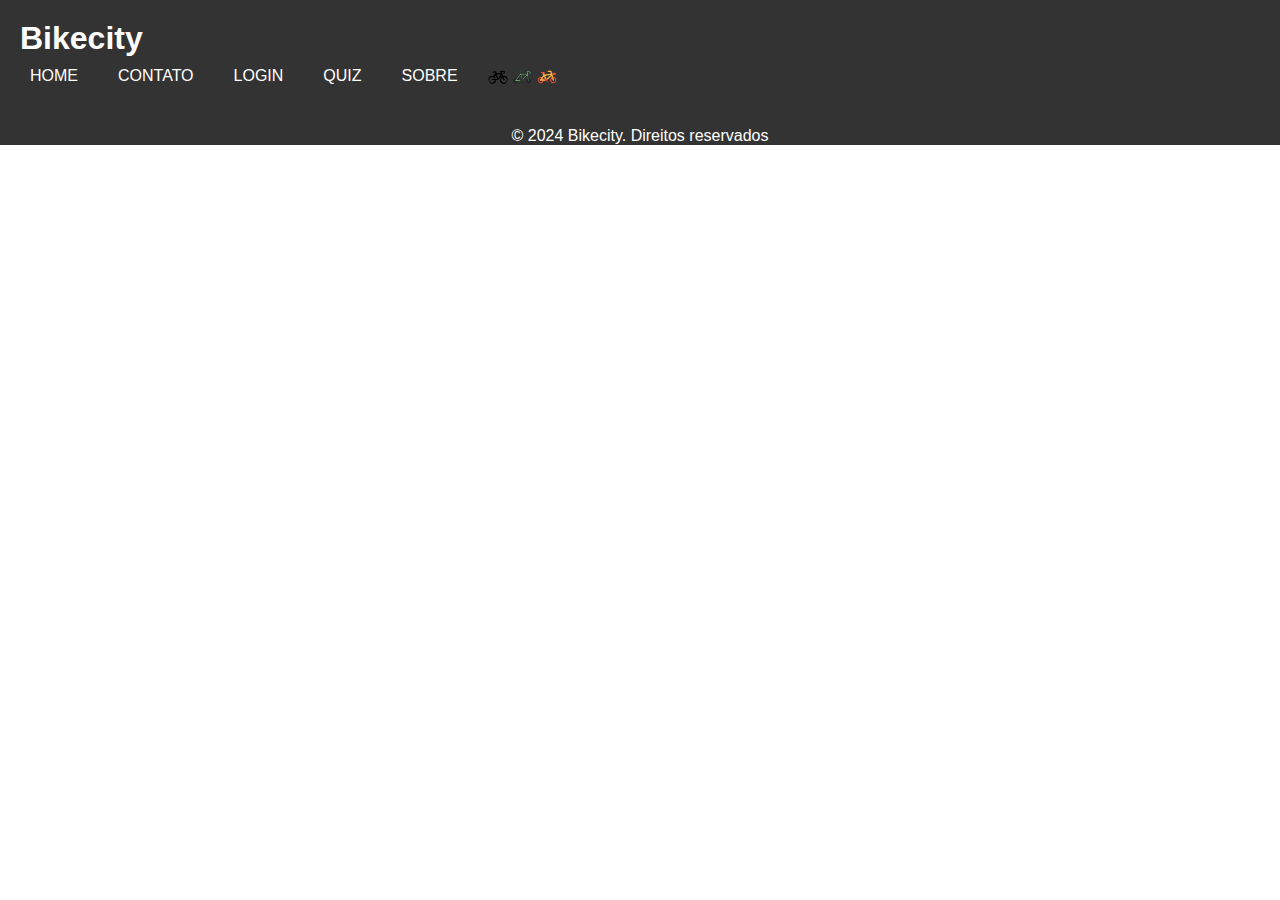
==== contato.html @ 52d2f212 "Criando as estruturas basicas das páginas html" ====
<!DOCTYPE html>
<html lang="pt-br">
<head>
    <meta charset="UTF-8">
    <meta name="viewport" content="width=device-width, initial-scale=1.0">
    <title>Contato</title>
    <link rel="stylesheet" href="./src/css/style.css">
</head>
<body>
    <header>
        <h1>Bikecity</h1>
        <nav>
            <ul>
                <li><a href="index.html">HOME</a></li>
                <li><a href="contato.html">CONTATO</a></li>
                <li><a href="login.html">LOGIN</a></li>
                <li><a href="quiz.html">QUIZ</a></li>
                <li><a href="sobre.html">SOBRE</a></li>
                <img src="./src/img/icon1.png" alt="opção 1" class="cor" onclick="trocar('black')">
                <img src="./src/img/icon2.png" alt="opção 2" class="cor" onclick="trocar('rgb(0, 63, 0)')">
                <img src="./src/img/icon3.png" alt="opção 2" class="cor" onclick="trocar('rgb(128, 83, 0)')">
            </ul>
        </nav>
    </header>
    <main>
        
    </main>
    <footer>
        <p>&copy; 2024 Bikecity. Direitos reservados</p>
    </footer>

    <!--CHAMA O JAVASCRIPT-->
    <script src="./src/script/script.js"></script>
</body>
</html>
---- src/css/style.css ----
/*CONFIG. GERAIS*/

*{
    margin:0;
    padding: 0;
}
body{
    background-color: #fff;
    font-family: Arial, sans-serif;
}
h1{
    color: white;
}
header{
    width: 100%;
    background-color: #333;
    padding: 20px;
}
nav{
    width: 100%;
    height: 50px;
    background-color: #333;
}
nav ul{
    list-style-type: none;
    margin: 0;
    padding: 0;
}
nav ul li{
    display: inline;
    margin-right: 20px;
    float: left;
}
nav a{
    padding: 10px;
    text-decoration: none;
    text-transform: uppercase;
    display: flex;
    justify-content: center;
    color:white

}
.cor{
    width: 20px;
    height: 20px;
    border-radius: 50px;
    margin-top: 10px;
    background: #333;
}
.cor:hover{
    background: white;
}
footer {
    background-color: #333;
    color: white;
    text-align: center;
    bottom: 0;
    width: 100%;
}

p{
    margin-left: 5%;
    margin-right: 5%;
}
#h2sobre{
    margin-left: 5%;
    margin-right: 5%;
}

/*CONFIG. SLIDESHOW*/
#imgbanner{
    width: 500px;
    margin-left: 30%;
}
section{
    background-color: white;
}

.slideshow-container {
    width: 10px;
    height: 10px;
    position: center;
    margin: auto;
}

.mySlides {
    display: none;
}

/*CONFIG. PRODUTOS*/

.product-container {
    display: flex;
    flex-wrap: wrap;
    justify-content: center;
}

.product-card {
    width: 300px;
    margin: 20px;
    padding: 20px;
    border: 1px solid black;
    border-radius: 1px;
    text-align: bottom;
}

.product-card img {
    max-width: 100%;
    height: auto;
}
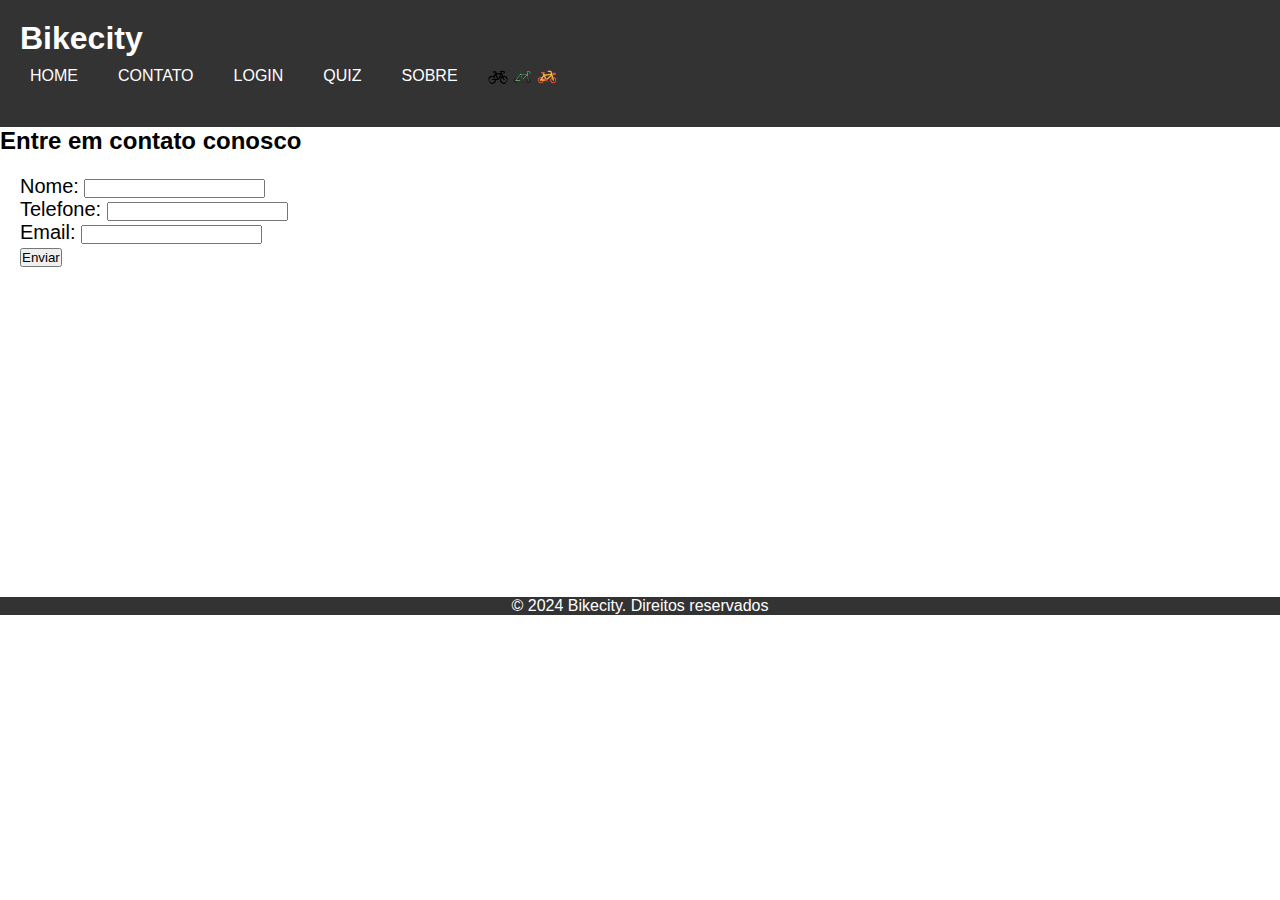
==== commit f3d6272d: "Configurando a página contato" ====
--- a/contato.html
+++ b/contato.html
@@ -23,6 +23,16 @@
         </nav>
     </header>
     <main>
+        <h2>Entre em contato conosco</h2>
+        <form id="contato" onsubmit="return validateForm()">
+            <label for="name">Nome:</label>
+            <input type="text" id="name" name="name" required><br>
+            <label for="phone">Telefone:</label>
+            <input type="tel" id="phone" name="phone" required><br>
+            <label for="email">Email:</label>
+            <input type="email" id="email" name="email" required><br>
+            <input type="submit" value="Enviar">
+        </form>
         
     </main>
     <footer>
--- a/src/css/style.css
+++ b/src/css/style.css
@@ -107,4 +107,11 @@
 .product-card img {
     max-width: 100%;
     height: auto;
+}
+
+#contato{
+    font-size: 20px;
+    margin-top: 20px;
+    margin-left: 20px;
+    margin-bottom: 330px;
 }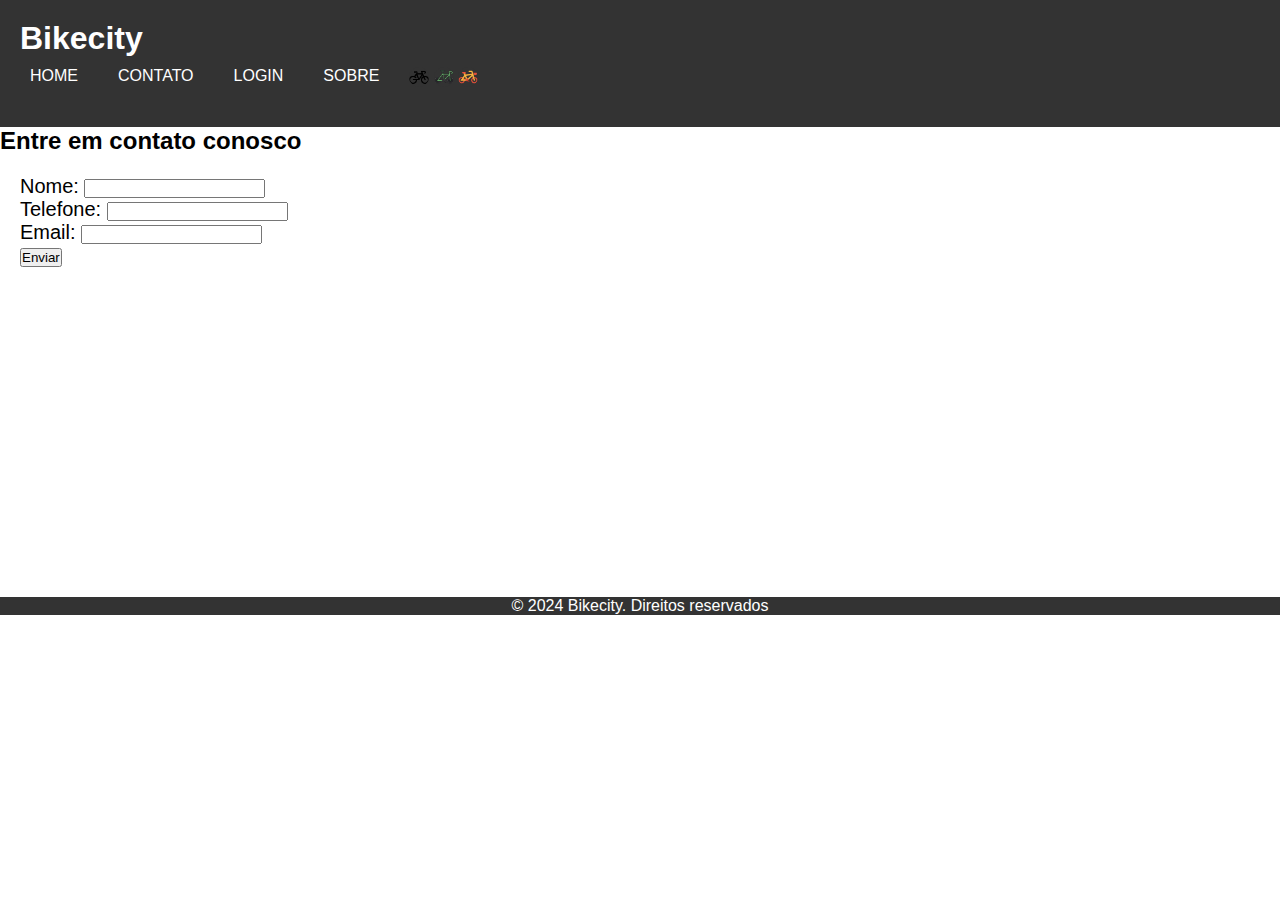
==== commit 03356442: "Removendo do cabeçalho o link para o quiz" ====
--- a/contato.html
+++ b/contato.html
@@ -14,7 +14,6 @@
                 <li><a href="index.html">HOME</a></li>
                 <li><a href="contato.html">CONTATO</a></li>
                 <li><a href="login.html">LOGIN</a></li>
-                <li><a href="quiz.html">QUIZ</a></li>
                 <li><a href="sobre.html">SOBRE</a></li>
                 <img src="./src/img/icon1.png" alt="opção 1" class="cor" onclick="trocar('black')">
                 <img src="./src/img/icon2.png" alt="opção 2" class="cor" onclick="trocar('rgb(0, 63, 0)')">
--- a/src/css/style.css
+++ b/src/css/style.css
@@ -114,4 +114,16 @@
     margin-top: 20px;
     margin-left: 20px;
     margin-bottom: 330px;
+}
+
+.um{
+    font-size: 20px;
+}
+
+#dois{
+    margin-top: 400px;
+}
+
+#tres{
+    margin-left: 150px;
 }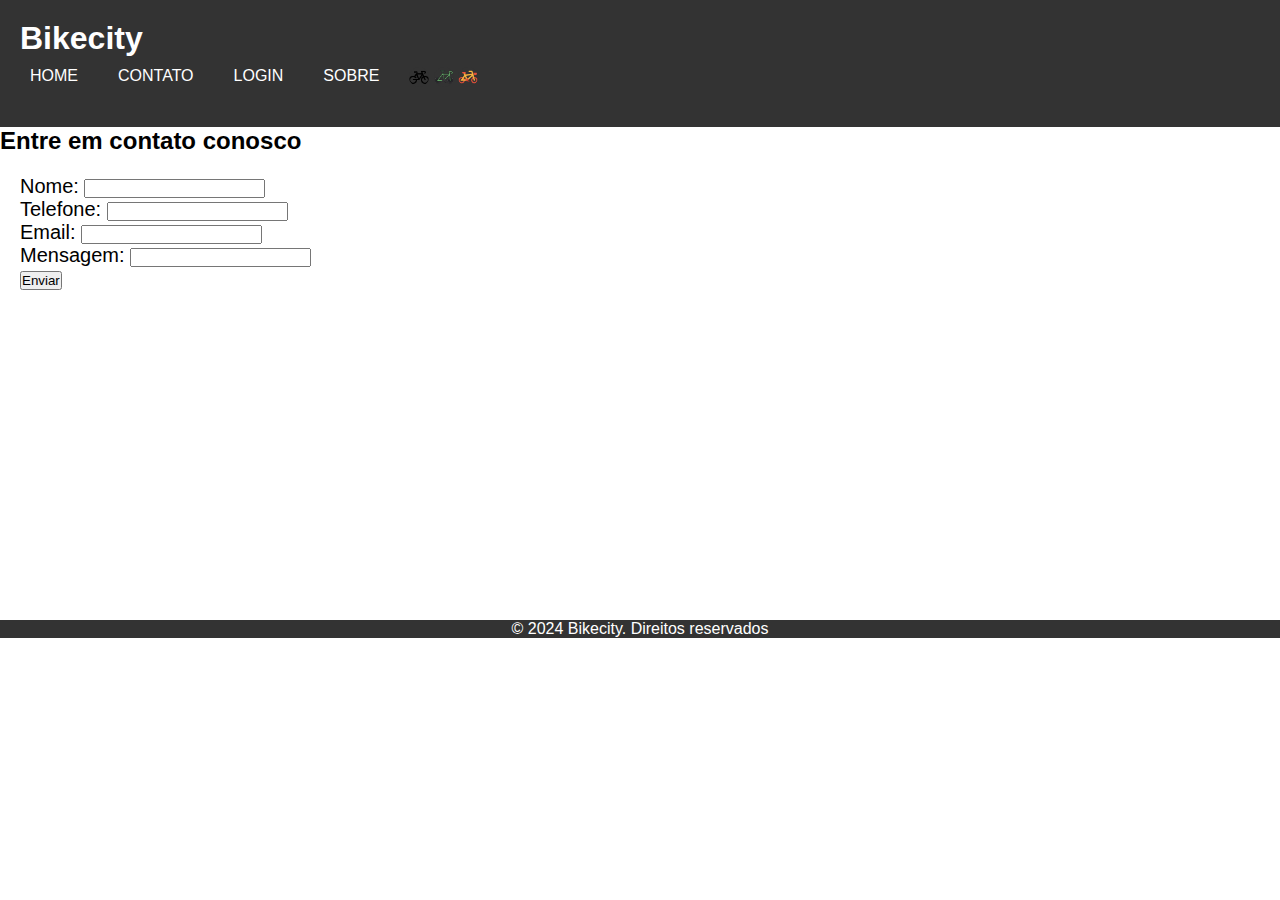
==== commit b874539d: "Add espaço de mensagem na pág. contato" ====
--- a/contato.html
+++ b/contato.html
@@ -15,21 +15,23 @@
                 <li><a href="contato.html">CONTATO</a></li>
                 <li><a href="login.html">LOGIN</a></li>
                 <li><a href="sobre.html">SOBRE</a></li>
-                <img src="./src/img/icon1.png" alt="opção 1" class="cor" onclick="trocar('black')">
-                <img src="./src/img/icon2.png" alt="opção 2" class="cor" onclick="trocar('rgb(0, 63, 0)')">
-                <img src="./src/img/icon3.png" alt="opção 2" class="cor" onclick="trocar('rgb(128, 83, 0)')">
+                <img src="./src/img/icon1.png" alt="opção 1" class="cor" onclick="trocar('lightslategray')">
+                <img src="./src/img/icon2.png" alt="opção 2" class="cor" onclick="trocar('lightgreen')">
+                <img src="./src/img/icon3.png" alt="opção 2" class="cor" onclick="trocar('rgb(240, 175, 128)')">
             </ul>
         </nav>
     </header>
     <main>
         <h2>Entre em contato conosco</h2>
         <form id="contato" onsubmit="return validateForm()">
-            <label for="name">Nome:</label>
+            <label for="nome">Nome:</label>
             <input type="text" id="name" name="name" required><br>
-            <label for="phone">Telefone:</label>
+            <label for="telefone">Telefone:</label>
             <input type="tel" id="phone" name="phone" required><br>
             <label for="email">Email:</label>
             <input type="email" id="email" name="email" required><br>
+            <label for="mensagem">Mensagem:</label>
+            <input type="text" id="text" name="text" required><br>
             <input type="submit" value="Enviar">
         </form>
         
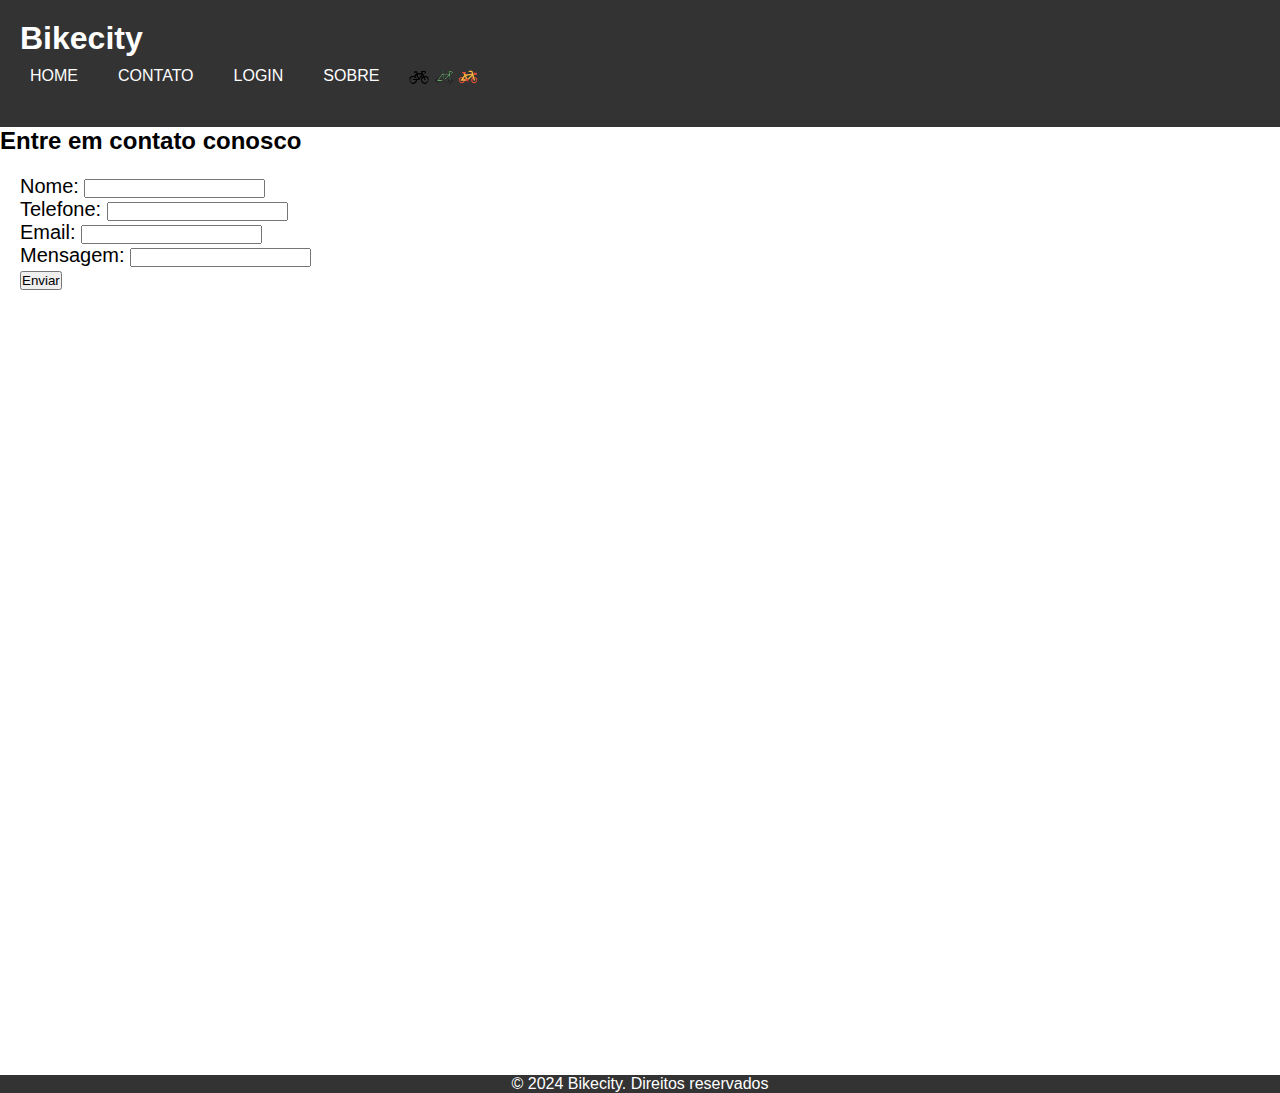
==== commit 9e3e88b6: "Add mapa na pág. contato" ====
--- a/contato.html
+++ b/contato.html
@@ -33,8 +33,10 @@
             <label for="mensagem">Mensagem:</label>
             <input type="text" id="text" name="text" required><br>
             <input type="submit" value="Enviar">
+            <section id="mapa">
+                <iframe src="https://www.google.com/maps/embed?pb=!1m18!1m12!1m3!1d3657.121364237122!2d-46.654961425415216!3d-23.564084278797896!2m3!1f0!2f0!3f0!3m2!1i1024!2i768!4f13.1!3m3!1m2!1s0x94ce59c7dbf9ff57%3A0x4ca8eb5c4f7ecca9!2sFIAP%20-%20Paulista!5e0!3m2!1spt-BR!2sbr!4v1714739482686!5m2!1spt-BR!2sbr" width="600" height="450" style="border:0;" allowfullscreen="" loading="lazy" referrerpolicy="no-referrer-when-downgrade"></iframe>
+            </section>
         </form>
-        
     </main>
     <footer>
         <p>&copy; 2024 Bikecity. Direitos reservados</p>
--- a/src/css/style.css
+++ b/src/css/style.css
@@ -126,4 +126,8 @@
 
 #tres{
     margin-left: 150px;
+}
+
+#mapa{
+    text-align: right;
 }